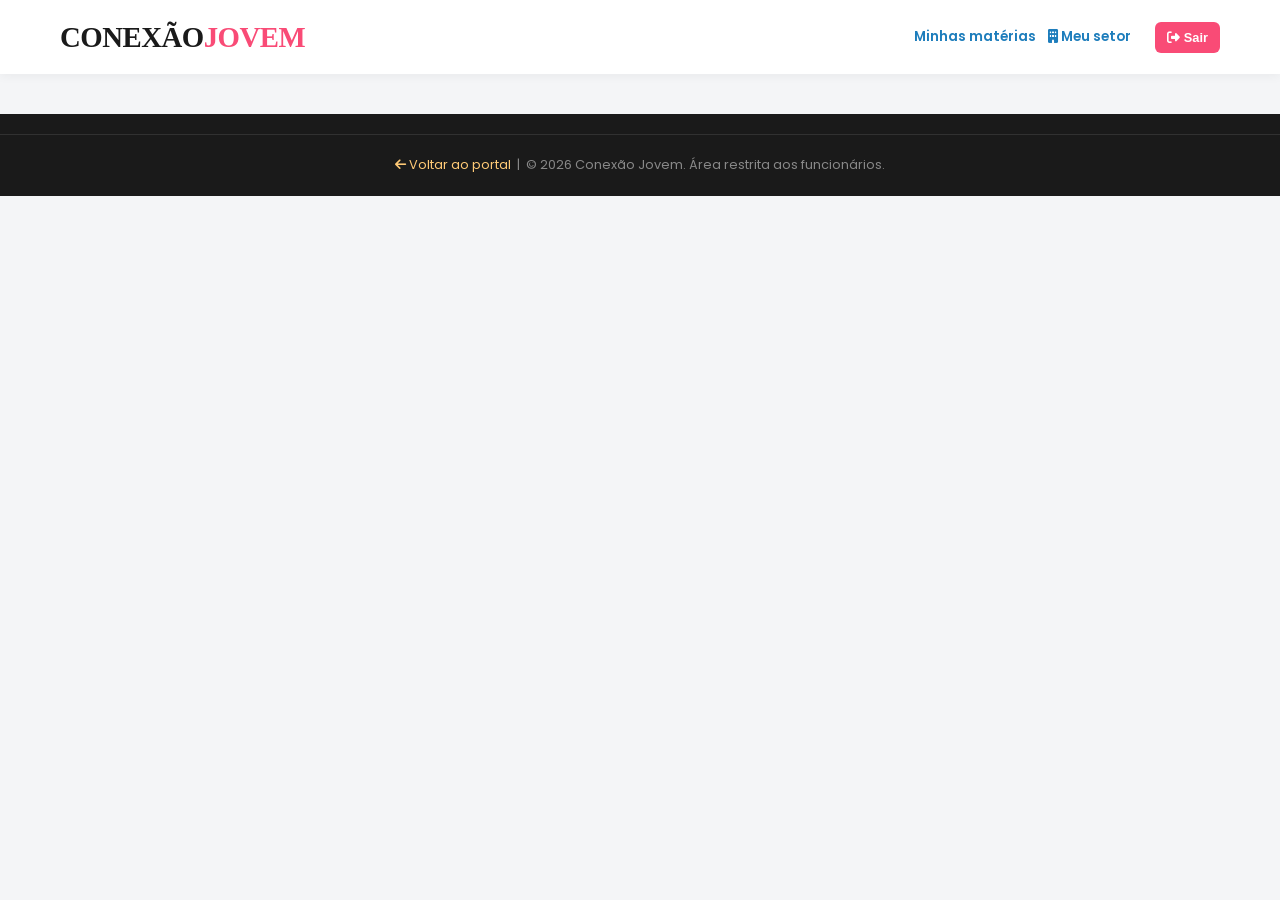
==== SiteEspro/paginas/chat.html @ 3807a02e "Atualiza versão 3 e publicação por funcionário: SiteEspro/paginas/chat.html" ====
<!DOCTYPE html>
<html lang="pt-BR">
<head>
    <meta charset="UTF-8">
    <meta name="viewport" content="width=device-width, initial-scale=1.0">
    <title>Chat da equipe | Conexão Jovem</title>
    <link rel="icon" href="data:image/svg+xml,%3Csvg xmlns='http://www.w3.org/2000/svg' viewBox='0 0 100 100'%3E%3Ctext y='.9em' font-size='90'%3E%F0%9F%93%B0%3C/text%3E%3C/svg%3E">
    <link rel="stylesheet" href="../css/style.css">
    <link href="https://fonts.googleapis.com/css2?family=Poppins:wght@400;600;700;800&display=swap" rel="stylesheet">
    <link rel="stylesheet" href="https://cdnjs.cloudflare.com/ajax/libs/font-awesome/6.4.0/css/all.min.css">
</head>
<body class="pagina-setor">

    <header class="setor-header">
        <div class="container flex-between">
            <a class="logo" href="../index.html" aria-label="Voltar ao portal"><h1>CONEXÃO<span>JOVEM</span></h1></a>
            <div class="setor-user">
                <a class="voltar-link-escuro" href="redacao.html">Minhas matérias</a>
                <a id="meu-setor" class="voltar-link-escuro" href="../index.html"><i class="fas fa-building"></i> Meu setor</a>
                <span id="usuario-logado"></span>
                <button id="sair-btn" class="logout-btn" type="button"><i class="fas fa-sign-out-alt"></i> Sair</button>
            </div>
        </div>
    </header>

    <main class="container" id="chat-main">
        <noscript><p class="empty-msg">Ative o JavaScript para usar o chat.</p></noscript>
    </main>

    <footer>
        <div class="footer-bottom">
            <p><a class="voltar-link" href="../index.html"><i class="fas fa-arrow-left"></i> Voltar ao portal</a> &nbsp;|&nbsp; &copy; 2026 Conexão Jovem. Área restrita aos funcionários.</p>
        </div>
    </footer>

    <script src="../dados.js"></script>
    <script src="../editorial.js"></script>
    <script src="chat.js"></script>
</body>
</html>
---- SiteEspro/css/style.css ----
:root {
    --bg-white: #ffffff;
    --primary-orange: #ff9f5a;
    --secondary-yellow: #ffca76;
    --accent-pink: #f94b76;
    --brand-blue: #1d7dbc;
    --dark-neutral: #1a1a1a;
    --gray-light: #f4f5f7;
    --font-main: 'Poppins', sans-serif;
}


* { margin: 0; padding: 0; box-sizing: border-box; }


body {
    font-family: var(--font-main);
    background-color: var(--gray-light);
    color: var(--dark-neutral);
    line-height: 1.6;
}


.container { max-width: 1200px; margin: 0 auto; padding: 0 20px; }
.flex-between { display: flex; justify-content: space-between; align-items: center; }


h1, h2, h3, .section-title, .logo h1 {
    font-family: Georgia, serif;
    letter-spacing: -0.5px;
}


.hero-main p, .side-news h4, .card-content p, .modal-text {
    font-family: Georgia, serif;
}


/* TOP BAR */
.top-bar {
    background-color: var(--dark-neutral);
    color: var(--bg-white);
    font-size: 0.85rem;
    padding: 8px 0;
}


.top-right-actions {
    display: flex;
    align-items: center;
    gap: 20px;
}


.intranet-top-btn {
    background-color: var(--primary-orange);
    color: var(--bg-white);
    border: none;
    padding: 4px 10px;
    border-radius: 4px;
    font-size: 0.75rem;
    font-weight: 700;
    cursor: pointer;
    transition: background 0.3s;
}


.intranet-top-btn:hover {
    background-color: var(--accent-pink);
}


.social-icons a {
    color: var(--bg-white);
    margin-left: 10px;
    transition: color 0.3s;
}


.social-icons a:hover { color: var(--primary-orange); }


/* NAVBAR */
.main-nav {
    background-color: var(--bg-white);
    box-shadow: 0 2px 10px rgba(0,0,0,0.05);
    position: sticky;
    top: 0;
    z-index: 1000;
    padding: 15px 0;
}


.logo h1 { font-size: 1.8rem; font-weight: 800; color: var(--dark-neutral); }
.logo span { color: var(--accent-pink); }


.nav-links { list-style: none; display: flex; gap: 25px; }
.nav-links a {
    text-decoration: none; color: var(--dark-neutral); font-weight: 600; font-size: 0.95rem; transition: color 0.3s; cursor: pointer;
}
.nav-links a:hover, .nav-links a.active { color: var(--brand-blue); }


.search-box { position: relative; display: flex; align-items: center; }
.search-box input {
    padding: 8px 15px 8px 35px; border-radius: 20px; border: 1px solid #ddd; outline: none; font-family: var(--font-main); font-size: 0.85rem; width: 180px; transition: width 0.3s;
}
.search-box input:focus { width: 230px; border-color: var(--primary-orange); }
.search-box button { position: absolute; left: 10px; background: none; border: none; color: #888; cursor: pointer; }


/* HERO E CARDS */
.hero-section { display: grid; grid-template-columns: 2fr 1fr; gap: 25px; margin: 30px 0; }
.hero-main {
    background: linear-gradient(135deg, var(--dark-neutral), #2c3e50); color: var(--bg-white); padding: 40px; border-radius: 12px; display: flex; flex-direction: column; justify-content: flex-end; min-height: 400px; cursor: pointer; transition: transform 0.3s;
}
.hero-main:hover { transform: translateY(-3px); }
.badge { background-color: var(--accent-pink); color: var(--bg-white); padding: 5px 12px; font-size: 0.75rem; font-weight: 700; border-radius: 4px; width: max-content; margin-bottom: 15px; }
.hero-main h2 { font-size: 2rem; margin-bottom: 15px; line-height: 1.2; }
.hero-main p { font-size: 1rem; color: #ddd; margin-bottom: 15px; }
.author { font-size: 0.8rem; color: var(--secondary-yellow); font-family: var(--font-main); }


.hero-sidebar { display: flex; flex-direction: column; gap: 15px; }
.side-news { background: var(--bg-white); padding: 20px; border-radius: 10px; box-shadow: 0 2px 8px rgba(0,0,0,0.03); cursor: pointer; transition: transform 0.2s; }
.side-news:hover { transform: translateX(5px); }
.side-news h4 { font-size: 0.95rem; margin-top: 8px; color: var(--dark-neutral); }


.badge-sm { background-color: var(--primary-orange); color: var(--bg-white); font-size: 0.65rem; font-weight: 700; padding: 3px 8px; border-radius: 3px; display: inline-block; }
.badge-sm.blue { background-color: var(--brand-blue); }
.badge-sm.pink { background-color: var(--accent-pink); }
.badge-sm.orange { background-color: var(--primary-orange); }


.news-grid-section { margin: 40px 0; }
.section-title { font-size: 1.5rem; margin-bottom: 20px; font-weight: 700; border-left: 4px solid var(--accent-pink); padding-left: 10px; }
.grid { display: grid; grid-template-columns: repeat(3, 1fr); gap: 25px; }
.news-card { background: var(--bg-white); border-radius: 10px; overflow: hidden; box-shadow: 0 4px 12px rgba(0,0,0,0.05); transition: transform 0.3s; cursor: pointer; }
.news-card:hover { transform: translateY(-5px); }
.card-img { height: 150px; display: flex; align-items: center; justify-content: center; color: var(--bg-white); font-size: 2.5rem; }
.card-content { padding: 20px; }
.card-content h4 { font-size: 1.1rem; margin: 10px 0; color: var(--dark-neutral); }
.card-content p { font-size: 0.85rem; color: #666; }


/* MODAIS GERAIS E INTRANET */
.modal {
    display: none; position: fixed; z-index: 2000; left: 0; top: 0; width: 100%; height: 100%; background-color: rgba(0,0,0,0.6); justify-content: center; align-items: center;
}
.modal-content {
    background-color: var(--bg-white); padding: 30px; border-radius: 12px; width: 90%; max-width: 700px; position: relative; max-height: 80vh; overflow-y: auto;
}
.close-modal, .close-intranet {
    position: absolute; right: 20px; top: 15px; font-size: 1.8rem; cursor: pointer; color: var(--dark-neutral);
}
.modal-body h2 { margin-bottom: 15px; color: var(--dark-neutral); }
.modal-body p { font-family: Georgia, serif; color: #444; margin-bottom: 15px; line-height: 1.8; }


/* ESTILOS DA INTRANET */
.intranet-box { max-width: 800px; text-align: center; }
.sector-grid { display: grid; grid-template-columns: repeat(5, 1fr); gap: 10px; margin: 20px 0; }
.sector-btn {
    background-color: var(--gray-light); border: 2px solid #ddd; padding: 15px 10px; border-radius: 8px; font-weight: bold; cursor: pointer; transition: all 0.3s; font-family: var(--font-main); font-size: 0.9rem; display: flex; flex-direction: column; gap: 8px; align-items: center;
}
.sector-btn:hover, .sector-btn.active-sector {
    background-color: var(--brand-blue); color: var(--bg-white); border-color: var(--brand-blue);
}
.sector-dashboard {
    background-color: var(--gray-light); padding: 20px; border-radius: 8px; text-align: left; margin-top: 20px; border-left: 4px solid var(--primary-orange);
}
.hidden { display: none; }


/* RODAPÉ */
footer { background-color: var(--dark-neutral); color: var(--bg-white); padding: 50px 0 20px 0; margin-top: 60px; }
.footer-content { display: grid; grid-template-columns: 2fr 1fr 1fr; gap: 40px; margin-bottom: 40px; }
.footer-logo h2 { font-size: 1.8rem; margin-bottom: 10px; }
.footer-logo span { color: var(--primary-orange); }
.footer-logo p { color: #aaa; font-size: 0.9rem; font-family: var(--font-main); }
.footer-links h4 { margin-bottom: 15px; font-size: 1rem; color: var(--secondary-yellow); }
.footer-links ul { list-style: none; }
.footer-links ul li { margin-bottom: 8px; }
.footer-links ul li a { color: #aaa; text-decoration: none; font-size: 0.85rem; transition: color 0.2s; cursor: pointer; font-family: var(--font-main); }
.footer-links ul li a:hover { color: var(--bg-white); }
.footer-bottom { text-align: center; border-top: 1px solid rgba(255,255,255,0.1); padding-top: 20px; font-size: 0.8rem; color: #888; font-family: var(--font-main); }


@media (max-width: 900px) {
    .hero-section { grid-template-columns: 1fr; }
    .grid { grid-template-columns: 1fr; }
    .footer-content { grid-template-columns: 1fr; }
    .sector-grid { grid-template-columns: 1fr; }
}


/* ESTILOS DA TELA DE LOGIN E PAINEL RESTRITO */
.login-form {
    display: flex;
    flex-direction: column;
    gap: 15px;
    margin-top: 20px;
    text-align: left;
}


.input-group {
    display: flex;
    flex-direction: column;
    gap: 5px;
}


.input-group label {
    font-size: 0.85rem;
    font-weight: 600;
    color: var(--dark-neutral);
    font-family: var(--font-main);
}


.input-group input, .input-group select {
    padding: 10px 15px;
    border-radius: 6px;
    border: 1px solid #ddd;
    font-family: var(--font-main);
    font-size: 0.9rem;
    outline: none;
    transition: border-color 0.3s;
}


.input-group input:focus, .input-group select:focus {
    border-color: var(--brand-blue);
}


.login-submit-btn {
    background-color: var(--brand-blue);
    color: var(--bg-white);
    border: none;
    padding: 12px;
    border-radius: 6px;
    font-weight: bold;
    cursor: pointer;
    font-size: 1rem;
    transition: background 0.3s;
    margin-top: 10px;
}


.login-submit-btn:hover {
    background-color: var(--dark-neutral);
}


.login-error {
    color: var(--accent-pink);
    font-size: 0.8rem;
    font-weight: bold;
    text-align: center;
}


.dashboard-header {
    display: flex;
    justify-content: space-between;
    align-items: center;
    border-bottom: 2px solid #eee;
    padding-bottom: 15px;
    margin-bottom: 20px;
    text-align: left;
}


.welcome-msg {
    font-size: 0.85rem;
    color: #666;
    font-family: var(--font-main) !important;
}


.logout-btn {
    background-color: var(--accent-pink);
    color: var(--bg-white);
    border: none;
    padding: 8px 12px;
    border-radius: 6px;
    font-size: 0.8rem;
    cursor: pointer;
    font-weight: bold;
}


.company-routine-box {
    background-color: #fff;
    border: 1px solid #e1e4e8;
    padding: 15px;
    border-radius: 8px;
    margin-bottom: 20px;
    text-align: left;
}


.company-routine-box h4 {
    font-size: 0.95rem;
    margin-bottom: 8px;
    color: var(--brand-blue);
}


.company-routine-box ul {
    list-style: none;
    font-size: 0.85rem;
    color: #444;
    font-family: var(--font-main);
}


.company-routine-box li {
    margin-bottom: 5px;
}


.sector-dashboard {
    background-color: var(--gray-light);
    padding: 20px;
    border-radius: 8px;
    text-align: left;
    border-left: 4px solid var(--accent-pink);
}


.sector-dashboard h3 {
    color: var(--dark-neutral);
    margin-bottom: 10px;
}


.sector-dashboard p, .sector-dashboard ul {
    font-size: 0.9rem;
    font-family: var(--font-main) !important;
    color: #333;
    line-height: 1.6;
}




/* =========================================================
   ACRESCENTADOS (menu mobile, busca, produtos, newsletter,
   intranet e páginas de setor)
   ========================================================= */


.hidden { display: none !important; }
.main-nav .container { gap: 20px; flex-wrap: wrap; }
.logo { text-decoration: none; }

.menu-toggle {
    display: none; background: none; border: none; font-size: 1.5rem;
    color: var(--dark-neutral); cursor: pointer; padding: 4px 8px;
}

.section-head { display: flex; align-items: center; justify-content: space-between; gap: 15px; margin-bottom: 20px; flex-wrap: wrap; }
.section-head .section-title { margin-bottom: 0; }
.clear-filter {
    background: var(--bg-white); border: 1px solid #ddd; border-radius: 20px; padding: 6px 14px;
    font-family: var(--font-main); font-size: 0.8rem; cursor: pointer; transition: all 0.2s;
}
.clear-filter:hover { border-color: var(--accent-pink); color: var(--accent-pink); }
.empty-msg { text-align: center; color: #666; padding: 30px 10px; font-family: Georgia, serif; }

.hero-main, .side-news, .news-card { outline-offset: 3px; }
.hero-main:focus-visible, .side-news:focus-visible, .news-card:focus-visible,
.nav-links a:focus-visible, .close-modal:focus-visible, .close-intranet:focus-visible {
    outline: 3px solid var(--brand-blue);
}

/* Modal de matéria */
.article-meta { font-size: 0.8rem; color: #888 !important; font-family: var(--font-main) !important; margin: 10px 0 !important; }
.related { margin-top: 25px; padding-top: 15px; border-top: 1px solid #eee; }
.related h4 { margin-bottom: 8px; font-size: 0.9rem; color: var(--accent-pink); }
.related-link { display: block; color: var(--dark-neutral); text-decoration: none; padding: 6px 0; font-size: 0.9rem; font-weight: 600; }
.related-link:hover { color: var(--brand-blue); }

/* Produtos */
.products-section { margin: 50px 0 20px; }
.products-grid { display: grid; grid-template-columns: repeat(4, 1fr); gap: 20px; }
.product-card { background: var(--bg-white); border-radius: 10px; padding: 24px 20px; box-shadow: 0 4px 12px rgba(0,0,0,0.05); border-top: 4px solid var(--primary-orange); }
.product-card:nth-child(2) { border-top-color: var(--accent-pink); }
.product-card:nth-child(3) { border-top-color: var(--brand-blue); }
.product-card:nth-child(4) { border-top-color: var(--secondary-yellow); }
.product-icon { font-size: 1.6rem; color: var(--accent-pink); margin-bottom: 10px; }
.product-card h4 { margin-bottom: 6px; }
.product-card p { font-size: 0.85rem; color: #666; }

/* Newsletter */
.newsletter-section {
    margin: 40px 0 10px; background: var(--dark-neutral); color: var(--bg-white); border-radius: 12px;
    padding: 30px; display: flex; justify-content: space-between; align-items: center; gap: 25px; flex-wrap: wrap;
}
.newsletter-section h3 { font-size: 1.4rem; margin-bottom: 4px; }
.newsletter-section p { color: #bbb; font-size: 0.9rem; }
.newsletter-form { display: flex; gap: 10px; flex-wrap: wrap; align-items: center; }
.newsletter-form input {
    padding: 11px 16px; border-radius: 25px; border: none; min-width: 240px; font-family: var(--font-main); outline: none;
}
.newsletter-form button {
    background: var(--accent-pink); color: var(--bg-white); border: none; border-radius: 25px; padding: 11px 22px;
    font-weight: 700; font-family: var(--font-main); cursor: pointer; transition: background 0.2s;
}
.newsletter-form button:hover { background: var(--primary-orange); }
.newsletter-msg { flex-basis: 100%; font-size: 0.8rem; min-height: 1.2em; }
.newsletter-msg.ok { color: var(--secondary-yellow); }
.newsletter-msg.erro { color: #ff8da4; }

/* Intranet */
.sector-link { display: block; text-align: center; text-decoration: none; margin-top: 20px; }
.kpi-grid { display: grid; grid-template-columns: repeat(auto-fit, minmax(130px, 1fr)); gap: 12px; margin-top: 15px; }
.kpi { background: var(--bg-white); border-radius: 8px; padding: 14px 10px; text-align: center; box-shadow: 0 1px 4px rgba(0,0,0,0.06); }
.kpi strong { display: block; font-size: 1.3rem; color: var(--brand-blue); }
.kpi span { font-size: 0.75rem; color: #666; }
.sector-mission { margin-bottom: 5px; }
.company-routine-box ul { list-style: none; padding-left: 0; }

/* Páginas de setor */
.setor-header { background: var(--bg-white); box-shadow: 0 2px 10px rgba(0,0,0,0.05); padding: 14px 0; }
.setor-user { display: flex; align-items: center; gap: 12px; font-size: 0.85rem; color: #555; flex-wrap: wrap; }
.setor-topo { margin: 30px 0 20px; }
.setor-topo h2 { font-size: 1.9rem; margin-bottom: 6px; }
.setor-topo h2 i { color: var(--accent-pink); margin-right: 8px; }
.setor-topo p { color: #555; font-family: Georgia, serif; }
.kpi-grande { margin: 0 0 25px; }
.kpi-grande .kpi strong { font-size: 1.6rem; }
.painel-card { background: var(--bg-white); border-radius: 10px; padding: 22px; box-shadow: 0 4px 12px rgba(0,0,0,0.05); margin-bottom: 25px; }
.painel-card h3 { font-size: 1.15rem; margin-bottom: 12px; border-left: 4px solid var(--primary-orange); padding-left: 10px; }
.painel-card ul { padding-left: 20px; font-size: 0.9rem; color: #333; }
.painel-card li { margin-bottom: 8px; }
.blocos-grid { display: grid; grid-template-columns: 1fr 1fr; gap: 25px; }
.dica { font-size: 0.8rem; color: #888; margin-bottom: 10px; }
.tabela-wrap { overflow-x: auto; }
.tabela { width: 100%; border-collapse: collapse; font-size: 0.9rem; }
.tabela th, .tabela td { text-align: left; padding: 10px 12px; border-bottom: 1px solid #eee; }
.tabela th { font-size: 0.75rem; text-transform: uppercase; color: #888; letter-spacing: 0.5px; }
.status { padding: 3px 10px; border-radius: 20px; font-size: 0.75rem; font-weight: 700; white-space: nowrap; }
.status.ok { background: #e3f6ea; color: #1b7a43; }
.status.andamento { background: #fff1de; color: #b4651b; }
.status.planejado { background: #e6f0f8; color: var(--brand-blue); }
.checklist { list-style: none; padding-left: 0 !important; }
.checklist label { display: flex; gap: 10px; align-items: center; cursor: pointer; }
.checklist input:checked + span { text-decoration: line-through; color: #999; }
.setor-nav { display: flex; gap: 10px; flex-wrap: wrap; margin-top: 25px; }
.setor-nav a { background: var(--bg-white); padding: 7px 14px; border-radius: 20px; font-size: 0.8rem; font-weight: 600; text-decoration: none; color: var(--dark-neutral); border: 1px solid #ddd; }
.setor-nav a.ativo, .setor-nav a:hover { background: var(--brand-blue); color: var(--bg-white); border-color: var(--brand-blue); }
.acesso-negado { text-align: center; padding: 70px 20px; }
.acesso-negado i { font-size: 2.5rem; color: var(--accent-pink); margin-bottom: 10px; }
.acesso-negado p { margin: 10px 0 20px; color: #555; }
.acesso-negado .login-submit-btn { display: inline-block; text-decoration: none; padding: 12px 28px; }
.pagina-setor footer { margin-top: 40px; padding: 20px 0; }
.voltar-link { color: var(--secondary-yellow); text-decoration: none; }

@media (max-width: 900px) {
    .menu-toggle { display: block; }
    .main-nav .container { position: relative; }
    .nav-links {
        display: none; flex-direction: column; gap: 0; width: 100%; order: 3;
        background: var(--bg-white); border-top: 1px solid #eee; margin-top: 10px;
    }
    .nav-links.open { display: flex; }
    .nav-links li a { display: block; padding: 12px 4px; }
    .search-box { order: 2; width: 100%; }
    .search-box input, .search-box input:focus { width: 100%; }
    .products-grid { grid-template-columns: 1fr 1fr; }
    .blocos-grid { grid-template-columns: 1fr; }
    .top-bar .container { flex-wrap: wrap; gap: 6px; }
}
@media (max-width: 520px) {
    .products-grid { grid-template-columns: 1fr; }
    .newsletter-form input { min-width: 0; width: 100%; }
    .hero-main h2 { font-size: 1.5rem; }
}


/* =========================================================
   FOTOS DAS MATÉRIAS
   ========================================================= */
.card-img { position: relative; overflow: hidden; }
.card-img img {
    position: absolute; inset: 0; width: 100%; height: 100%; object-fit: cover;
    transition: transform 0.4s;
}
.news-card:hover .card-img img { transform: scale(1.05); }
.side-news { display: flex; gap: 12px; align-items: center; }
.side-thumb { width: 84px; height: 84px; object-fit: cover; border-radius: 8px; flex-shrink: 0; }
.side-text { min-width: 0; }
.article-figure { margin: 0 0 18px; }
.article-figure img { width: 100%; max-height: 340px; object-fit: cover; border-radius: 10px; display: block; }
.article-figure figcaption { font-size: 0.72rem; color: #888; margin-top: 6px; font-family: var(--font-main); }
.aviso-demo { font-size: 0.75rem; color: #aaa; margin-top: 6px; }
.aviso-demo a { color: var(--secondary-yellow); }

/* =========================================================
   PÁGINA DA GESTÃO: organograma, SWOT, cronograma, orçamento
   ========================================================= */
.painel-card h3.sub { margin-top: 18px; }
.painel-card p { font-size: 0.9rem; color: #333; }
.org { display: flex; flex-direction: column; align-items: center; gap: 18px; }
.org-no { background: var(--bg-white); border: 2px solid var(--brand-blue); border-radius: 8px; padding: 10px 16px; font-size: 0.85rem; font-weight: 600; text-align: center; }
.org-raiz { background: var(--brand-blue); color: var(--bg-white); }
.org-filhos { list-style: none; display: flex; gap: 14px; flex-wrap: wrap; justify-content: center; padding: 0 !important; position: relative; }
.org-filhos li { margin: 0; position: relative; }
.org-filhos::before { content: ""; position: absolute; top: -18px; left: 50%; width: 2px; height: 18px; background: var(--brand-blue); }
.swot { display: grid; grid-template-columns: 1fr 1fr; gap: 14px; }
.swot-q { border-radius: 8px; padding: 14px 16px; }
.swot-q h4 { margin-bottom: 6px; font-size: 0.95rem; }
.swot-q ul { padding-left: 18px !important; font-size: 0.85rem; }
.swot-q.f { background: #e3f6ea; } .swot-q.w { background: #fff1de; }
.swot-q.o { background: #e6f0f8; } .swot-q.t { background: #fde6ec; }
.linha-tempo { list-style: none; border-left: 3px solid var(--primary-orange); padding-left: 18px !important; }
.linha-tempo li { margin-bottom: 14px !important; position: relative; display: flex; flex-direction: column; }
.linha-tempo li::before { content: ""; position: absolute; left: -26px; top: 5px; width: 11px; height: 11px; border-radius: 50%; background: var(--accent-pink); }
.linha-tempo span { font-size: 0.88rem; color: #333; }
.tabela tr.total td { font-weight: 700; border-top: 2px solid #ddd; }
.tabela td.pos { color: #1b7a43; } .tabela td.neg { color: #c0213f; }

@media (max-width: 900px) {
    .swot { grid-template-columns: 1fr; }
    .side-thumb { width: 70px; height: 70px; }
}


/* =========================================================
   CHAT DA EQUIPE
   ========================================================= */
.voltar-link-escuro { color: var(--brand-blue); text-decoration: none; font-weight: 600; font-size: 0.85rem; }
.voltar-link-escuro:hover { text-decoration: underline; }
.chat-link { background: var(--brand-blue) !important; }
.chat { margin: 30px 0; background: var(--bg-white); border-radius: 12px; box-shadow: 0 4px 12px rgba(0,0,0,0.06); padding: 20px; }
.chat-topo { display: flex; justify-content: space-between; align-items: center; gap: 10px; flex-wrap: wrap; margin-bottom: 8px; }
.chat-topo h2 { font-size: 1.4rem; }
.chat-topo h2 i { color: var(--accent-pink); margin-right: 6px; }
.chat-modo { font-size: 0.75rem; font-weight: 700; padding: 4px 12px; border-radius: 20px; }
.chat-modo.online { background: #e3f6ea; color: #1b7a43; }
.chat-modo.teste { background: #fff1de; color: #b4651b; }
.chat-dica { font-size: 0.8rem; color: #666; margin-bottom: 10px; }
.chat-abas { display: flex; gap: 8px; flex-wrap: wrap; margin: 10px 0; }
.chat-abas button { background: var(--gray-light); border: 1px solid #ddd; border-radius: 20px; padding: 6px 14px; font-family: var(--font-main); font-size: 0.8rem; cursor: pointer; }
.chat-abas button.ativo { background: var(--brand-blue); color: var(--bg-white); border-color: var(--brand-blue); }
.chat-lista { list-style: none; height: 420px; overflow-y: auto; padding: 10px; background: var(--gray-light); border-radius: 10px; display: flex; flex-direction: column; gap: 10px; }
.chat-vazio { text-align: center; color: #888; padding: 40px 10px; font-size: 0.9rem; }
.chat-msg { background: var(--bg-white); border-radius: 10px; padding: 10px 14px; border-left: 4px solid #ccc; box-shadow: 0 1px 3px rgba(0,0,0,0.05); }
.chat-msg.tarefa { border-left-color: var(--brand-blue); }
.chat-msg.duvida { border-left-color: var(--primary-orange); }
.chat-msg.aviso { border-left-color: var(--accent-pink); }
.chat-msg.feita { opacity: 0.7; }
.chat-msg.feita .chat-texto { text-decoration: line-through; }
.chat-msg-topo { display: flex; align-items: center; gap: 8px; flex-wrap: wrap; font-size: 0.8rem; }
.chat-tipo { font-weight: 700; font-size: 0.7rem; padding: 2px 8px; border-radius: 12px; color: var(--bg-white); }
.chat-tipo.tarefa { background: var(--brand-blue); } .chat-tipo.duvida { background: var(--primary-orange); } .chat-tipo.aviso { background: var(--accent-pink); }
.chat-setor, .chat-hora { color: #888; font-size: 0.72rem; }
.chat-ok { color: #1b7a43; font-weight: 700; font-size: 0.72rem; }
.chat-texto { margin: 6px 0; font-size: 0.92rem; white-space: pre-wrap; word-wrap: break-word; overflow-wrap: anywhere; font-family: var(--font-main); }
.chat-acoes { display: flex; gap: 8px; }
.chat-acoes button { background: none; border: none; color: var(--brand-blue); font-family: var(--font-main); font-size: 0.75rem; font-weight: 600; cursor: pointer; padding: 2px 0; }
.chat-acoes button.perigo { color: #c0213f; }
.chat-form { margin-top: 12px; display: flex; flex-direction: column; gap: 8px; }
.chat-linha { display: flex; gap: 8px; }
.chat-linha input, .chat-linha select, .chat-form textarea { padding: 10px 12px; border: 1px solid #ddd; border-radius: 8px; font-family: var(--font-main); font-size: 0.9rem; }
.chat-linha input { flex: 1; min-width: 0; }
.chat-form textarea { resize: vertical; width: 100%; }
.chat-rodape { justify-content: space-between; align-items: center; }
.chat-contador { font-size: 0.75rem; color: #888; }
.chat-enviar { width: auto; padding: 10px 22px; margin: 0; }
.chat-erro { color: #c0213f; font-size: 0.82rem; margin-top: 8px; }
@media (max-width: 520px) { .chat-lista { height: 340px; } .chat-linha { flex-direction: column; } .chat-rodape { flex-direction: row; } }
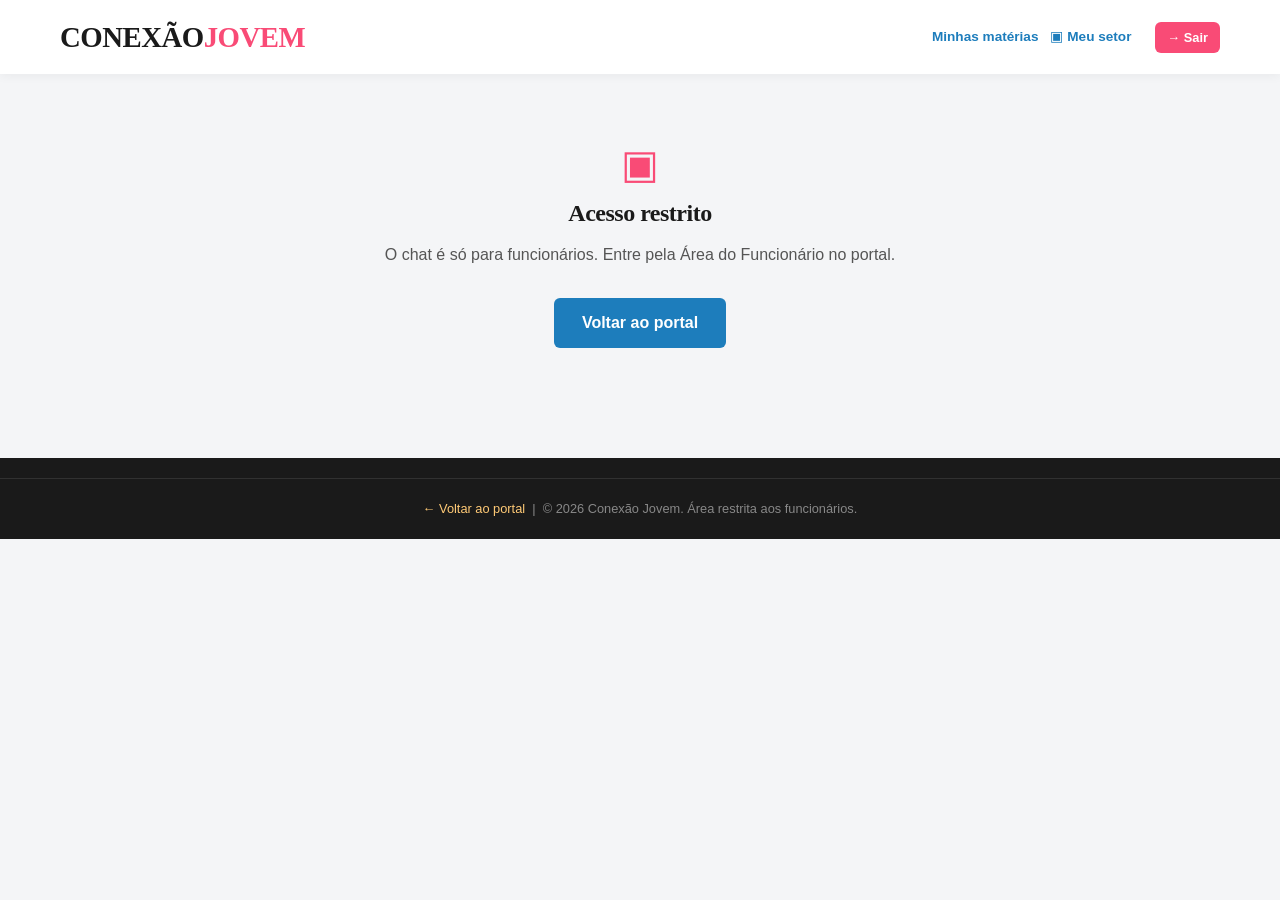
==== commit 8059dc5b: "Conclui fluxos e apresentação sem alterar contas: SiteEspro/paginas/chat.html" ====
--- a/SiteEspro/paginas/chat.html
+++ b/SiteEspro/paginas/chat.html
@@ -6,8 +6,8 @@
     <title>Chat da equipe | Conexão Jovem</title>
     <link rel="icon" href="data:image/svg+xml,%3Csvg xmlns='http://www.w3.org/2000/svg' viewBox='0 0 100 100'%3E%3Ctext y='.9em' font-size='90'%3E%F0%9F%93%B0%3C/text%3E%3C/svg%3E">
     <link rel="stylesheet" href="../css/style.css">
-    <link href="https://fonts.googleapis.com/css2?family=Poppins:wght@400;600;700;800&display=swap" rel="stylesheet">
-    <link rel="stylesheet" href="https://cdnjs.cloudflare.com/ajax/libs/font-awesome/6.4.0/css/all.min.css">
+    
+    
 </head>
 <body class="pagina-setor">
 
@@ -34,6 +34,7 @@
     </footer>
 
     <script src="../dados.js"></script>
+    <script src="../conteudo-publico.js"></script>
     <script src="../editorial.js"></script>
     <script src="chat.js"></script>
 </body>
--- a/SiteEspro/css/style.css
+++ b/SiteEspro/css/style.css
@@ -576,3 +576,43 @@
 .chat-enviar { width: auto; padding: 10px 22px; margin: 0; }
 .chat-erro { color: #c0213f; font-size: 0.82rem; margin-top: 8px; }
 @media (max-width: 520px) { .chat-lista { height: 340px; } .chat-linha { flex-direction: column; } .chat-rodape { flex-direction: row; } }
+
+
+/* Acabamento da apresentação, sem bibliotecas externas. */
+:root { --font-main: 'Trebuchet MS', Arial, sans-serif; }
+button,input,select,textarea { font-family:inherit; }
+button:disabled { opacity:.5;cursor:not-allowed; }
+:focus-visible { outline:3px solid #165d90;outline-offset:3px; }
+[hidden] { display:none !important; }
+.search-box button { min-width:28px;min-height:28px;font-size:1.2rem; }
+.intranet-top-btn,.badge-sm.orange { color:#382516; }
+.modal-body { overflow-wrap:anywhere; }
+.modal-body p { white-space:pre-line; }
+.weekly-item { border-top:1px solid #ddd;margin-top:18px;padding-top:14px; }
+.weekly-item h3 { margin-bottom:10px; }
+.weekly-item a { color:#165d90; }
+.fas,.fab { display:inline-block;font-family:Arial,sans-serif;font-style:normal;font-weight:normal;line-height:1; }
+.fas::before,.fab::before { content:'✦'; }
+.fa-bars::before { content:'☰'; }.fa-search::before { content:'⌕'; }
+.fa-times::before { content:'×'; }.fa-check::before { content:'✓'; }
+.fa-arrow-left::before { content:'←'; }.fa-arrow-right::before,.fa-sign-out-alt::before { content:'→'; }
+.fa-headphones-alt::before,.fa-guitar::before,.fa-microphone::before,.fa-podcast::before { content:'♫'; }
+.fa-tv::before,.fa-film::before,.fa-video::before,.fa-clapperboard::before { content:'▶\FE0E'; }
+.fa-envelope::before,.fa-envelope-open-text::before { content:'✉\FE0E'; }
+.fa-newspaper::before,.fa-book-open::before,.fa-list-check::before { content:'▤'; }
+.fa-gamepad::before,.fa-dice-d20::before { content:'⚄\FE0E'; }
+.fa-lock::before,.fa-building::before,.fa-shield-alt::before { content:'▣'; }
+.fa-comments::before,.fa-circle-question::before { content:'?'; }
+.fa-info-circle::before { content:'ⓘ'; }.fa-paper-plane::before { content:'➤'; }
+.fa-bullhorn::before { content:'!'; }.fa-key::before { content:'⚿'; }
+.fa-camera-retro::before,.fa-instagram::before { content:'◎'; }
+.news-card h4,.side-news h4,.hero-main h2 { overflow-wrap:anywhere; }
+@media(max-width:600px) {
+    .setor-header .flex-between { flex-wrap:wrap;gap:12px; }
+    .setor-user { overflow-wrap:anywhere;min-width:0; }
+    .setor-user span { max-width:100%; }
+    .logo h1 { font-size:1.6rem; }
+    .dashboard-header { flex-wrap:wrap;gap:12px; }
+    .modal-content { padding:30px 20px; }
+}
+@media(prefers-reduced-motion:reduce) { *,*::before,*::after { scroll-behavior:auto !important;transition:none !important; } }
